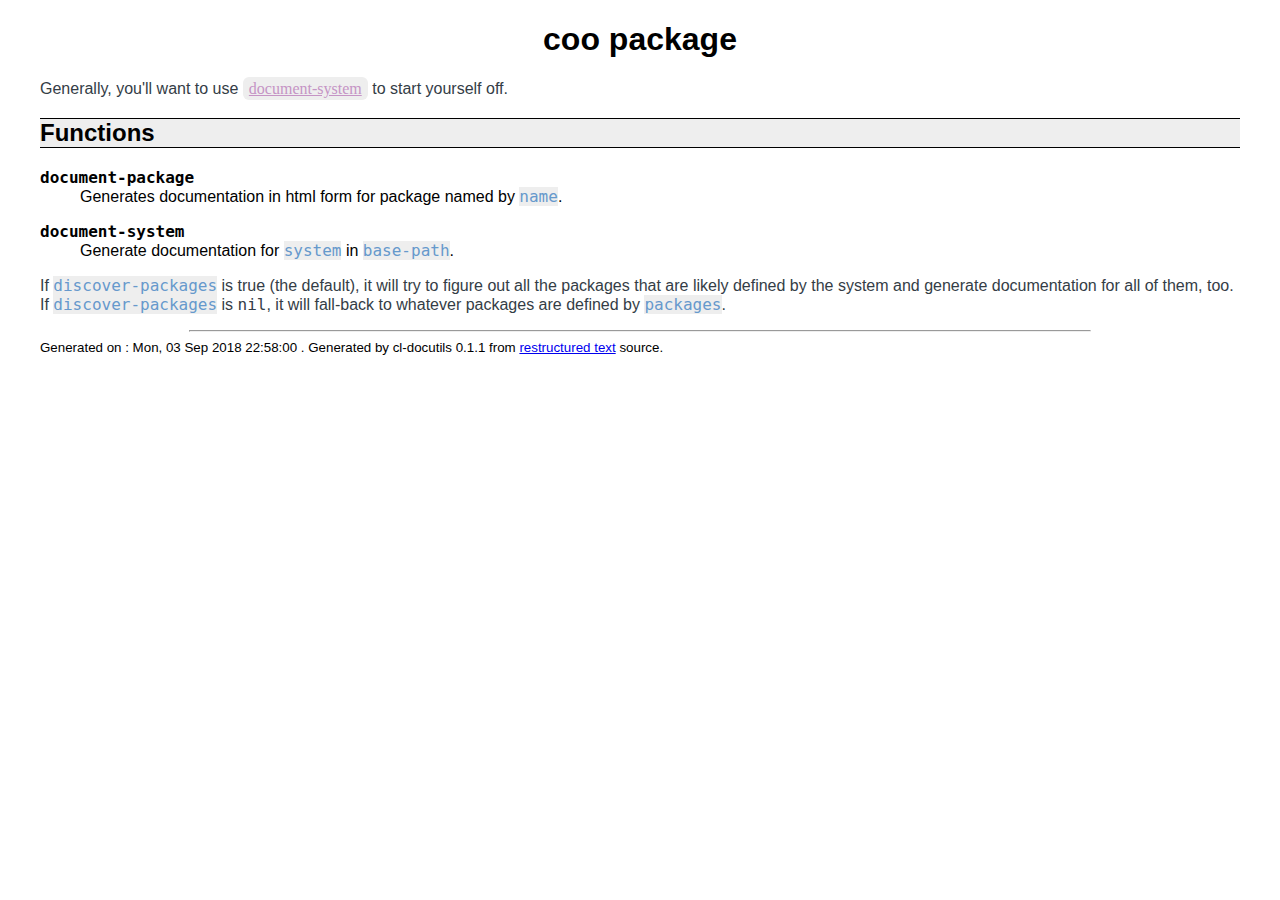
==== docs/coo.html @ 4ef8ca12 "Update homepage" ====
<!DOCTYPE html PUBLIC "-//W3C//DTD XHTML 1.0 Transitional//EN"
 "http://www.w3.org/TR/xhtml1/DTD/xhtml1-transitional.dtd">
<html xmlns="http://www.w3.org/1999/xhtml">
<head>
<link rel="stylesheet" href="default.css" type="text/css" />
<title>coo package</title>
</head>
<body>
<div id="coo-package" class="document"><h1 class="title">coo package</h1>
<p>Generally, you'll want to use <a class="reference ref-function" href="coo.html#function-document-system"><span class="ref-function">document-system</span></a> to start yourself off.</p>
<!-- try running it like this::  CL-USER> (ql:quickload :coo) CL-USER> (coo:document-system :my-cool-system) -->
<div id="functions" class="section"><h2><a name="functions">Functions</a></h2>
<a id="function-document-package" class="target" name="function-document-package"></a><dl class="docutils"><dt><tt class="docutils literal">
<span class="pre">document-package</span></tt></dt>
<dd>Generates documentation in html form for package named by <tt class="docutils literal param">
<span class="pre">name</span></tt>.</dd>
</dl>
<a id="function-document-system" class="target" name="function-document-system"></a><dl class="docutils"><dt><tt class="docutils literal">
<span class="pre">document-system</span></tt></dt>
<dd>Generate documentation for <tt class="docutils literal param">
<span class="pre">system</span></tt> in <tt class="docutils literal param">
<span class="pre">base-path</span></tt>.</dd>
</dl>
<p>If <tt class="docutils literal param">
<span class="pre">discover-packages</span></tt> is true (the default), it will try to figure out all the packages that are likely defined by the system and generate documentation for all of them, too.  If <tt class="docutils literal param">
<span class="pre">discover-packages</span></tt> is <tt class="docutils literal">
<span class="pre">nil</span></tt>, it will fall-back to whatever packages are defined by <tt class="docutils literal param">
<span class="pre">packages</span></tt>.</p>
</div>
<hr class ="docutils footer" /><div class="footer">Generated on : Mon, 03 Sep 2018 22:58:00 .
Generated by cl-docutils 0.1.1 from <a class="reference" href="http://docutils.sourceforge.net/rst.html"><span>restructured text</span></a> source.
</div>
</div>
</body>
</html>
---- docs/default.css ----
/*
   :Author: David Goodger (goodger@python.org)
   :Id: $Id: html4css1.css 5196 2007-06-03 20:25:28Z wiemann $
   :Copyright: This stylesheet has been placed in the public domain.

   Default cascading style sheet for the HTML output of Docutils.

   See http://docutils.sf.net/docs/howto/html-stylesheets.html for how to
   customize this style sheet.
 */

/* used to remove borders from tables and images */
.borderless, table.borderless td, table.borderless th {
    border: 0 }

table.borderless td, table.borderless th {
    /* Override padding for "table.docutils td" with "! important".
       The right padding separates the table cells. */
    padding: 0 0.5em 0 0 ! important }

.first {
    /* Override more specific margin styles with "! important". */
    margin-top: 0 ! important }

.last, .with-subtitle {
    margin-bottom: 0 ! important }

.hidden {
    display: none }

a.toc-backref {
    text-decoration: none ;
    color: black }

blockquote.epigraph {
    margin: 2em 5em ; }

dl.docutils dd {
    margin-bottom: 0.5em }


dl.docutils dt {
    font-weight: bold }

div.abstract {
    margin: 2em 5em }

div.abstract p.topic-title {
    font-weight: bold ;
    text-align: center }

div.admonition, div.attention, div.caution, div.danger, div.error,
div.hint, div.important, div.note, div.tip, div.warning {
    margin: 2em ;
    border: medium outset ;
    padding: 1em }

div.admonition p.admonition-title, div.hint p.admonition-title,
div.important p.admonition-title, div.note p.admonition-title,
div.tip p.admonition-title {
    font-weight: bold ;
    font-family: sans-serif }

div.attention p.admonition-title, div.caution p.admonition-title,
div.danger p.admonition-title, div.error p.admonition-title,
div.warning p.admonition-title {
    color: red ;
    font-weight: bold ;
    font-family: sans-serif }

/* Uncomment (and remove this text!) to get reduced vertical space in
   compound paragraphs.
   div.compound .compound-first, div.compound .compound-middle {
   margin-bottom: 0.5em }

   div.compound .compound-last, div.compound .compound-middle {
   margin-top: 0.5em }
 */

div.dedication {
    margin: 2em 5em ;
    text-align: center ;
    font-style: italic }

div.dedication p.topic-title {
    font-weight: bold ;
    font-style: normal }

div.figure {
    margin-left: 2em ;
    margin-right: 2em }

div.footer, div.header {
    clear: both;
    font-size: smaller }

div.line-block {
    display: block ;
    margin-top: 1em ;
    margin-bottom: 1em }

div.line-block div.line-block {
    margin-top: 0 ;
    margin-bottom: 0 ;
    margin-left: 1.5em }

div.sidebar {
    margin: 0 0 0.5em 1em ;
    border: medium outset ;
    padding: 1em ;
    background-color: #ffffee ;
    width: 40% ;
    float: right ;
    clear: right }

div.sidebar p.rubric {
    font-family: sans-serif ;
    font-size: medium }

div.system-messages {
    margin: 5em }

div.system-messages h1 {
    color: red }

div.system-message {
    border: medium outset ;
    padding: 1em }

div.system-message p.system-message-title {
    color: red ;
    font-weight: bold }

div.topic {
    margin: 2em }

h1.section-subtitle, h2.section-subtitle, h3.section-subtitle,
h4.section-subtitle, h5.section-subtitle, h6.section-subtitle {
    margin-top: 0.4em }

h1.title {
    text-align: center }

h2.subtitle {
    text-align: center }

hr.docutils {
    width: 75% }

img.align-left {
    clear: left }

img.align-right {
    clear: right }

ol.simple, ul.simple {
    margin-bottom: 1em }

ol.arabic {
    list-style: decimal }

ol.loweralpha {
    list-style: lower-alpha }

ol.upperalpha {
    list-style: upper-alpha }

ol.lowerroman {
    list-style: lower-roman }

ol.upperroman {
    list-style: upper-roman }

p.attribution {
    text-align: right ;
    margin-left: 50% }

p.caption {
    font-style: italic }

p.credits {
    font-style: italic ;
    font-size: smaller }

p.label {
    white-space: nowrap }

p.rubric {
    font-weight: bold ;
    font-size: larger ;
    color: maroon ;
    text-align: center }

p.sidebar-title {
    font-family: sans-serif ;
    font-weight: bold ;
    font-size: larger }

p.sidebar-subtitle {
    font-family: sans-serif ;
    font-weight: bold }

p.topic-title {
    font-weight: bold }

pre.address {
    margin-bottom: 0 ;
    margin-top: 0 ;
    font-family: serif ;
    font-size: 100% }

pre.literal-block, pre.doctest-block {
    margin-left: 2em ;
    margin-right: 2em }

span.classifier {
    font-family: sans-serif ;
    font-style: oblique }

span.classifier-delimiter {
    font-family: sans-serif ;
    font-weight: bold }

span.interpreted {
    font-family: sans-serif }

span.option {
    white-space: nowrap }

span.pre {
    white-space: pre }

span.problematic {
    color: red }

span.section-subtitle {
    /* font-size relative to parent (h1..h6 element) */
    font-size: 80% }

table.citation {
    border-left: solid 1px gray;
    margin-left: 1px }

table.docinfo {
    margin: 2em 4em }

table.docutils {
    margin-top: 0.5em ;
    margin-bottom: 0.5em }

table.footnote {
    border-left: solid 1px black;
    margin-left: 1px }

table.docutils td, table.docutils th,
table.docinfo td, table.docinfo th {
    padding-left: 0.5em ;
    padding-right: 0.5em ;
    vertical-align: top }

table.docutils th.field-name, table.docinfo th.docinfo-name {
    font-weight: bold ;
    text-align: left ;
    white-space: nowrap ;
    padding-left: 0 }

table caption { caption-side: bottom; font-weight: bold; font-style: italic; }
p.caption { text-align:center; font-weight: bold;  }

table.docutils, table.docutils tr th, table.docutils tr td { outline-width: thin; outline-style: solid; }


h1 tt.docutils, h2 tt.docutils, h3 tt.docutils,
h4 tt.docutils, h5 tt.docutils, h6 tt.docutils {
    font-size: 100% }

ul.auto-toc {
    list-style-type: none }

/* Begin coo customization */

@import url("//fonts.googleapis.com/css?family=Fira+Mono|Fira+Sans");

:root {
    font-family: "Fira Sans", sans-serif;
    font-size: 16px;
}

.document {
    max-width: 1200px;
    margin: 0 auto;
}

span.pre {
    font-family: "Fira Mono", monospace;
}

h2 {
    background: #eee;
    border-width: 1px 0;
    border-color: black;
    border-style: solid;
}

.ref-package {
    font-family: "Fira Mono", mono;
    background-color: #eee;
    color: #ab7967;
    padding: 3px;
    border-radius: 6px;
}

.ref-class {
    font-family: "Fira Mono", mono;
    background-color: #eee;
    color: #99c794;
    padding: 3px;
    border-radius: 6px;
}

.ref-variable {
    font-family: "Fira Mono", mono;
    background-color: #eee;
    color: #6699cc;
    padding: 3px;
    border-radius: 6px;
}

.ref-macro {
    font-family: "Fira Mono", mono;
    background-color: #eee;
    color: #fac863;
    padding: 3px;
    border-radius: 6px;
}

.ref-function {
    font-family: "Fira Mono", mono;
    background-color: #eee;
    color: #c594c5;
    padding: 3px;
    border-radius: 6px;
}

.param {
    background-color: #eee;
    color: #6699cc;
}

p {
    color: #343d46;
}

/* End coo customization */
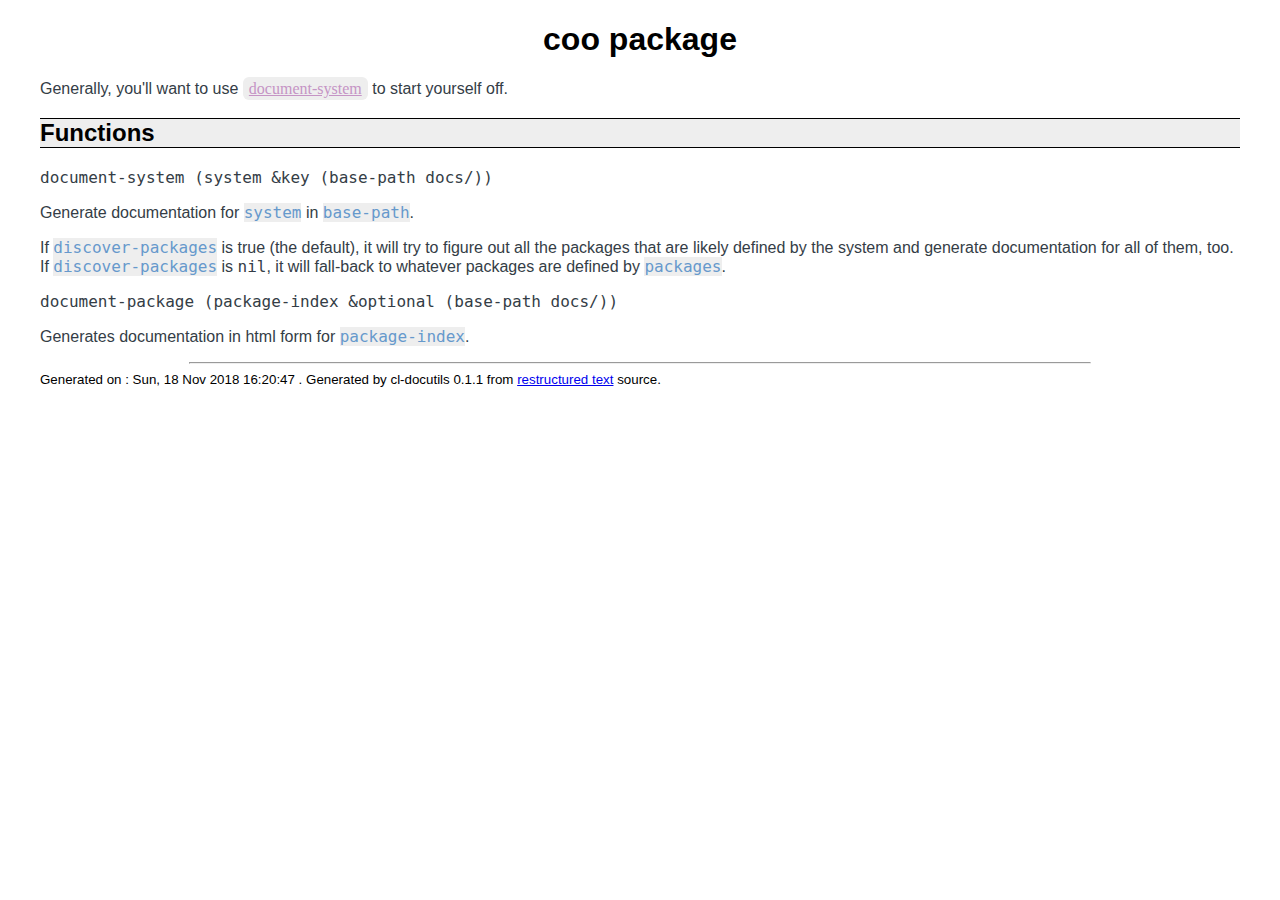
==== commit e0a48c3b: "Update some documentation" ====
--- a/docs/coo.html
+++ b/docs/coo.html
@@ -7,27 +7,25 @@
 </head>
 <body>
 <div id="coo-package" class="document"><h1 class="title">coo package</h1>
-<p>Generally, you'll want to use <a class="reference ref-function" href="coo.html#function-document-system"><span class="ref-function">document-system</span></a> to start yourself off.</p>
+<p>Generally, you'll want to use <a class="reference ref-function" href="coo.html#function__document-system"><span class="ref-function">document-system</span></a> to start yourself off.</p>
 <!-- try running it like this::  CL-USER> (ql:quickload :coo) CL-USER> (coo:document-system :my-cool-system) -->
 <div id="functions" class="section"><h2><a name="functions">Functions</a></h2>
-<a id="function-document-package" class="target" name="function-document-package"></a><dl class="docutils"><dt><tt class="docutils literal">
-<span class="pre">document-package</span></tt></dt>
-<dd>Generates documentation in html form for package named by <tt class="docutils literal param">
-<span class="pre">name</span></tt>.</dd>
-</dl>
-<a id="function-document-system" class="target" name="function-document-system"></a><dl class="docutils"><dt><tt class="docutils literal">
-<span class="pre">document-system</span></tt></dt>
-<dd>Generate documentation for <tt class="docutils literal param">
+<a id="function-document-system" class="target" name="function-document-system"></a><p><tt class="docutils literal">
+<span class="pre">document-system</span> <span class="pre">(system</span> <span class="pre">&amp;key</span> <span class="pre">(base-path</span> <span class="pre">docs/))</span></tt></p>
+<p>Generate documentation for <tt class="docutils literal param">
 <span class="pre">system</span></tt> in <tt class="docutils literal param">
-<span class="pre">base-path</span></tt>.</dd>
-</dl>
+<span class="pre">base-path</span></tt>.</p>
 <p>If <tt class="docutils literal param">
 <span class="pre">discover-packages</span></tt> is true (the default), it will try to figure out all the packages that are likely defined by the system and generate documentation for all of them, too.  If <tt class="docutils literal param">
 <span class="pre">discover-packages</span></tt> is <tt class="docutils literal">
 <span class="pre">nil</span></tt>, it will fall-back to whatever packages are defined by <tt class="docutils literal param">
 <span class="pre">packages</span></tt>.</p>
+<a id="function-document-package" class="target" name="function-document-package"></a><p><tt class="docutils literal">
+<span class="pre">document-package</span> <span class="pre">(package-index</span> <span class="pre">&amp;optional</span> <span class="pre">(base-path</span> <span class="pre">docs/))</span></tt></p>
+<p>Generates documentation in html form for <tt class="docutils literal param">
+<span class="pre">package-index</span></tt>.</p>
 </div>
-<hr class ="docutils footer" /><div class="footer">Generated on : Mon, 03 Sep 2018 22:58:00 .
+<hr class ="docutils footer" /><div class="footer">Generated on : Sun, 18 Nov 2018 16:20:47 .
 Generated by cl-docutils 0.1.1 from <a class="reference" href="http://docutils.sourceforge.net/rst.html"><span>restructured text</span></a> source.
 </div>
 </div>
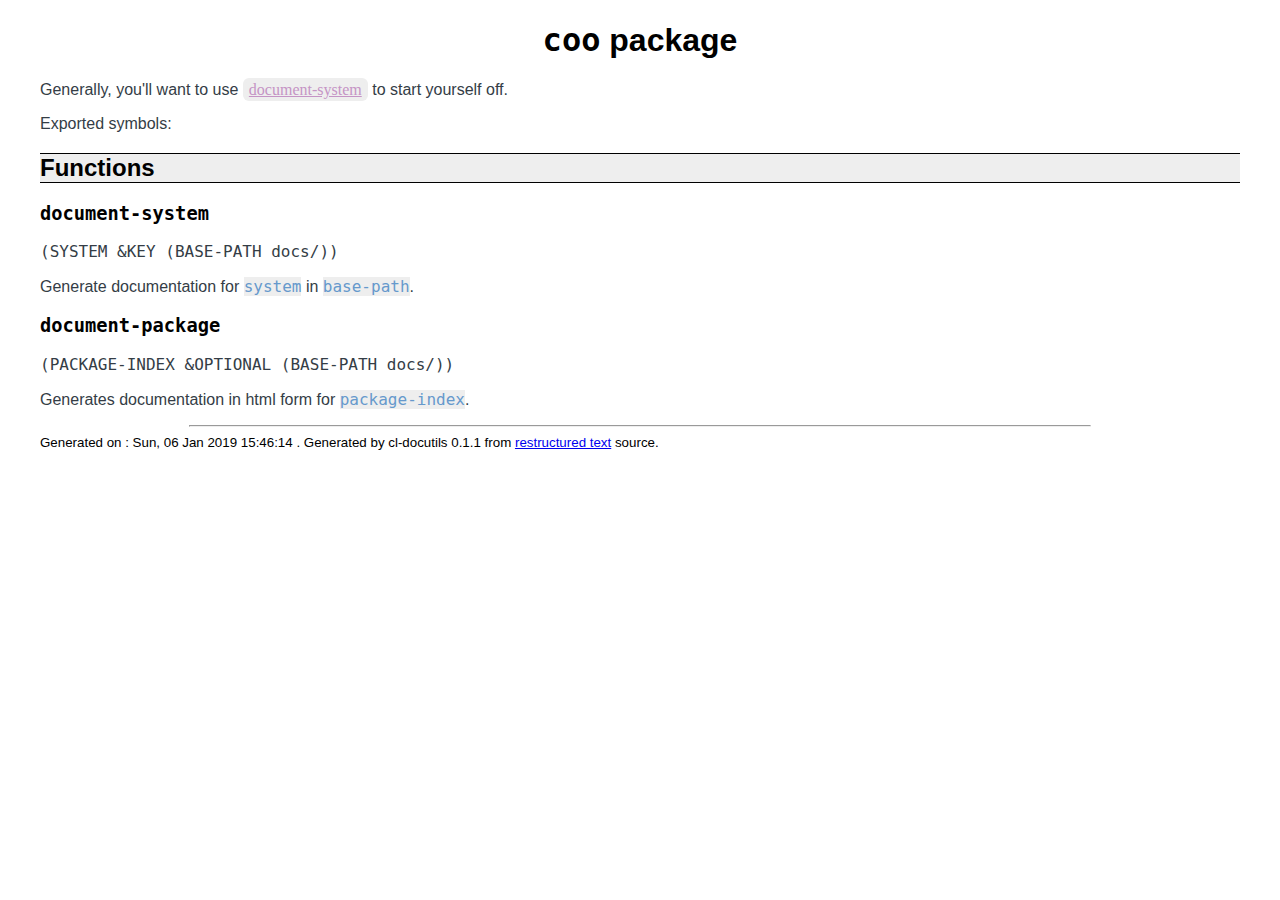
==== commit 151276b1: "Update my own documentation" ====
--- a/docs/coo.html
+++ b/docs/coo.html
@@ -3,29 +3,34 @@
 <html xmlns="http://www.w3.org/1999/xhtml">
 <head>
 <link rel="stylesheet" href="default.css" type="text/css" />
-<title>coo package</title>
+<title>coo
+
+ package</title>
 </head>
 <body>
-<div id="coo-package" class="document"><h1 class="title">coo package</h1>
+<div id="coo-package" class="document"><h1 class="title"><tt class="docutils literal">
+<span class="pre">coo</span></tt> package</h1>
 <p>Generally, you'll want to use <a class="reference ref-function" href="coo.html#function__document-system"><span class="ref-function">document-system</span></a> to start yourself off.</p>
 <!-- try running it like this::  CL-USER> (ql:quickload :coo) CL-USER> (coo:document-system :my-cool-system) -->
+<p>Exported symbols:</p>
 <div id="functions" class="section"><h2><a name="functions">Functions</a></h2>
-<a id="function-document-system" class="target" name="function-document-system"></a><p><tt class="docutils literal">
-<span class="pre">document-system</span> <span class="pre">(system</span> <span class="pre">&amp;key</span> <span class="pre">(base-path</span> <span class="pre">docs/))</span></tt></p>
+<a id="function-document-system" class="target" name="function-document-system"></a><div id="document-system" class="section"><h3><a name="document-system"><tt class="docutils literal">
+<span class="pre">document-system</span></tt></a></h3>
+<p><tt class="docutils literal">
+<span class="pre">(SYSTEM</span> <span class="pre">&amp;KEY</span> <span class="pre">(BASE-PATH</span> <span class="pre">docs/))</span></tt></p>
 <p>Generate documentation for <tt class="docutils literal param">
 <span class="pre">system</span></tt> in <tt class="docutils literal param">
 <span class="pre">base-path</span></tt>.</p>
-<p>If <tt class="docutils literal param">
-<span class="pre">discover-packages</span></tt> is true (the default), it will try to figure out all the packages that are likely defined by the system and generate documentation for all of them, too.  If <tt class="docutils literal param">
-<span class="pre">discover-packages</span></tt> is <tt class="docutils literal">
-<span class="pre">nil</span></tt>, it will fall-back to whatever packages are defined by <tt class="docutils literal param">
-<span class="pre">packages</span></tt>.</p>
-<a id="function-document-package" class="target" name="function-document-package"></a><p><tt class="docutils literal">
-<span class="pre">document-package</span> <span class="pre">(package-index</span> <span class="pre">&amp;optional</span> <span class="pre">(base-path</span> <span class="pre">docs/))</span></tt></p>
+<a id="function-document-package" class="target" name="function-document-package"></a></div>
+<div id="document-package" class="section"><h3><a name="document-package"><tt class="docutils literal">
+<span class="pre">document-package</span></tt></a></h3>
+<p><tt class="docutils literal">
+<span class="pre">(PACKAGE-INDEX</span> <span class="pre">&amp;OPTIONAL</span> <span class="pre">(BASE-PATH</span> <span class="pre">docs/))</span></tt></p>
 <p>Generates documentation in html form for <tt class="docutils literal param">
 <span class="pre">package-index</span></tt>.</p>
 </div>
-<hr class ="docutils footer" /><div class="footer">Generated on : Sun, 18 Nov 2018 16:20:47 .
+</div>
+<hr class ="docutils footer" /><div class="footer">Generated on : Sun, 06 Jan 2019 15:46:14 .
 Generated by cl-docutils 0.1.1 from <a class="reference" href="http://docutils.sourceforge.net/rst.html"><span>restructured text</span></a> source.
 </div>
 </div>
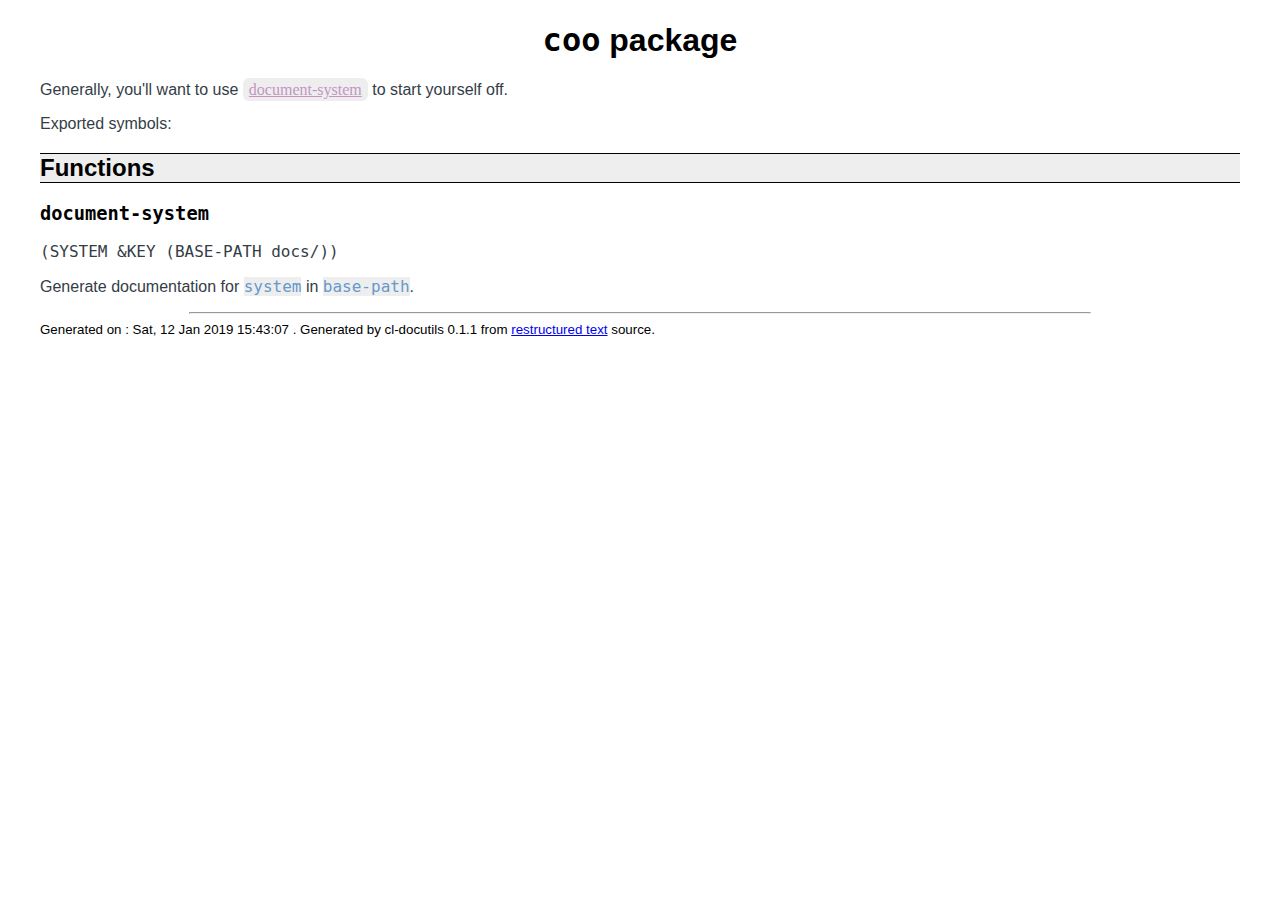
==== commit d6ec1c21: "Always updating docs for my documentation generator" ====
--- a/docs/coo.html
+++ b/docs/coo.html
@@ -21,16 +21,9 @@
 <p>Generate documentation for <tt class="docutils literal param">
 <span class="pre">system</span></tt> in <tt class="docutils literal param">
 <span class="pre">base-path</span></tt>.</p>
-<a id="function-document-package" class="target" name="function-document-package"></a></div>
-<div id="document-package" class="section"><h3><a name="document-package"><tt class="docutils literal">
-<span class="pre">document-package</span></tt></a></h3>
-<p><tt class="docutils literal">
-<span class="pre">(PACKAGE-INDEX</span> <span class="pre">&amp;OPTIONAL</span> <span class="pre">(BASE-PATH</span> <span class="pre">docs/))</span></tt></p>
-<p>Generates documentation in html form for <tt class="docutils literal param">
-<span class="pre">package-index</span></tt>.</p>
 </div>
 </div>
-<hr class ="docutils footer" /><div class="footer">Generated on : Sun, 06 Jan 2019 15:46:14 .
+<hr class ="docutils footer" /><div class="footer">Generated on : Sat, 12 Jan 2019 15:43:07 .
 Generated by cl-docutils 0.1.1 from <a class="reference" href="http://docutils.sourceforge.net/rst.html"><span>restructured text</span></a> source.
 </div>
 </div>
